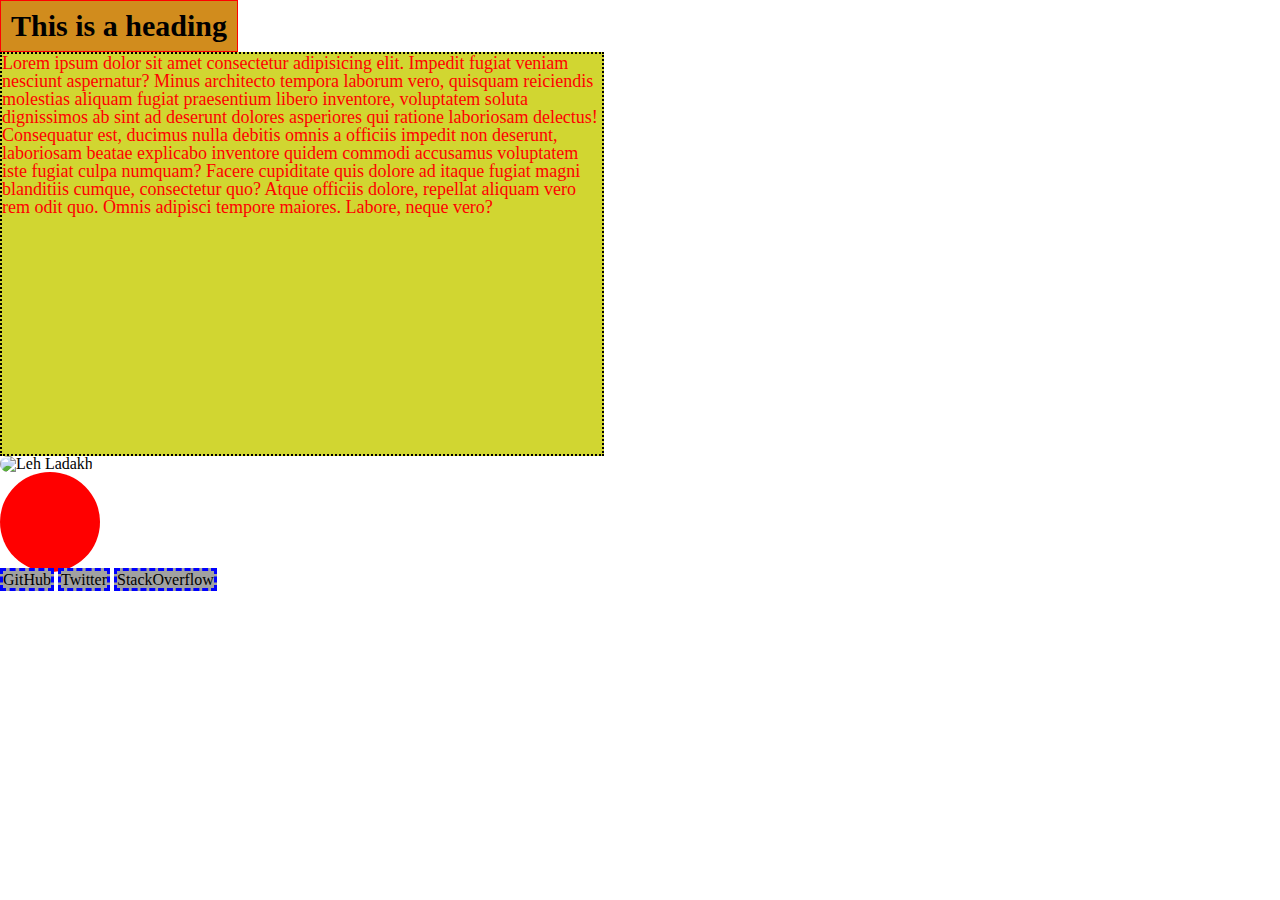
==== block-BHaaap/index.html @ b3297707 "Box Model - Assignment 1" ====
<!DOCTYPE html>
<html lang="en">
<head>
    <meta charset="UTF-8">
    <meta name="viewport" content="width=device-width, initial-scale=1.0">
    <title>Box Model - Assignment 1</title>
    <link rel="stylesheet" href="stylesheet/style.css">
</head>
<body>
    <header>
        <h1>This is a heading</h1>
    </header>
    <p>Lorem ipsum dolor sit amet consectetur adipisicing elit. Impedit fugiat veniam nesciunt aspernatur? Minus architecto tempora laborum vero, quisquam reiciendis molestias aliquam fugiat praesentium libero inventore, voluptatem soluta dignissimos ab sint ad deserunt dolores asperiores qui ratione laboriosam delectus! Consequatur est, ducimus nulla debitis omnis a officiis impedit non deserunt, laboriosam beatae explicabo inventore quidem commodi accusamus voluptatem iste fugiat culpa numquam? Facere cupiditate quis dolore ad itaque fugiat magni blanditiis cumque, consectetur quo? Atque officiis dolore, repellat aliquam vero rem odit quo. Omnis adipisci tempore maiores. Labore, neque vero?</p>
    <img src="/img/leh.jpg" alt="Leh Ladakh">
    <section>
    </section>
    <footer>
        <nav>
            <a href="https://github.com/">GitHub</a>
            <a href="https://twitter.com/home">Twitter</a>
            <a href="https://stackoverflow.com/">StackOverflow</a>
        </nav>
    </footer>
</body>
</html>
---- block-BHaaap/stylesheet/style.css ----
/* Eric Meyer CSS Resets */
/* http://meyerweb.com/eric/tools/css/reset/ 
   v2.0 | 20110126
   License: none (public domain)
*/

html, body, div, span, applet, object, iframe,
h1, h2, h3, h4, h5, h6, p, blockquote, pre,
a, abbr, acronym, address, big, cite, code,
del, dfn, em, img, ins, kbd, q, s, samp,
small, strike, strong, sub, sup, tt, var,
b, u, i, center,
dl, dt, dd, ol, ul, li,
fieldset, form, label, legend,
table, caption, tbody, tfoot, thead, tr, th, td,
article, aside, canvas, details, embed, 
figure, figcaption, footer, header, hgroup, 
menu, nav, output, ruby, section, summary,
time, mark, audio, video {
	margin: 0;
	padding: 0;
	border: 0;
	font-size: 100%;
	font: inherit;
	vertical-align: baseline;
}
/* HTML5 display-role reset for older browsers */
article, aside, details, figcaption, figure, 
footer, header, hgroup, menu, nav, section {
	display: block;
}
body {
	line-height: 1;
}
ol, ul {
	list-style: none;
}
blockquote, q {
	quotes: none;
}
blockquote:before, blockquote:after,
q:before, q:after {
	content: '';
	content: none;
}
table {
	border-collapse: collapse;
	border-spacing: 0;
}

/* CSS Resets End */

/* Custom Styling Begins */

h1 {
    font-size: 30px;
    color: black;
    font-weight: 700;
    background-color: #D18C1D;
    border: 1px solid red;
    display: inline-block;
    padding: 10px;
}

p {
    font-size: 18px;
    color: red;
    font-weight: 400;
    display: block;
    width: 600px;
    height: 400px;
    border: 2px dotted black;
    background-color: #d1d631;
}

img {
    border-radius: 20px;
    width: 300px;
    height: 200px;
}

section {
    display: block;
    background-color: red;
    width: 100px;
    height: 100px;
    border-radius: 50%;
}

a {
    display: inline;
    border: 3px dashed blue;
    background-color: #a1a1a1;
    text-decoration: none;
    color:black;
}
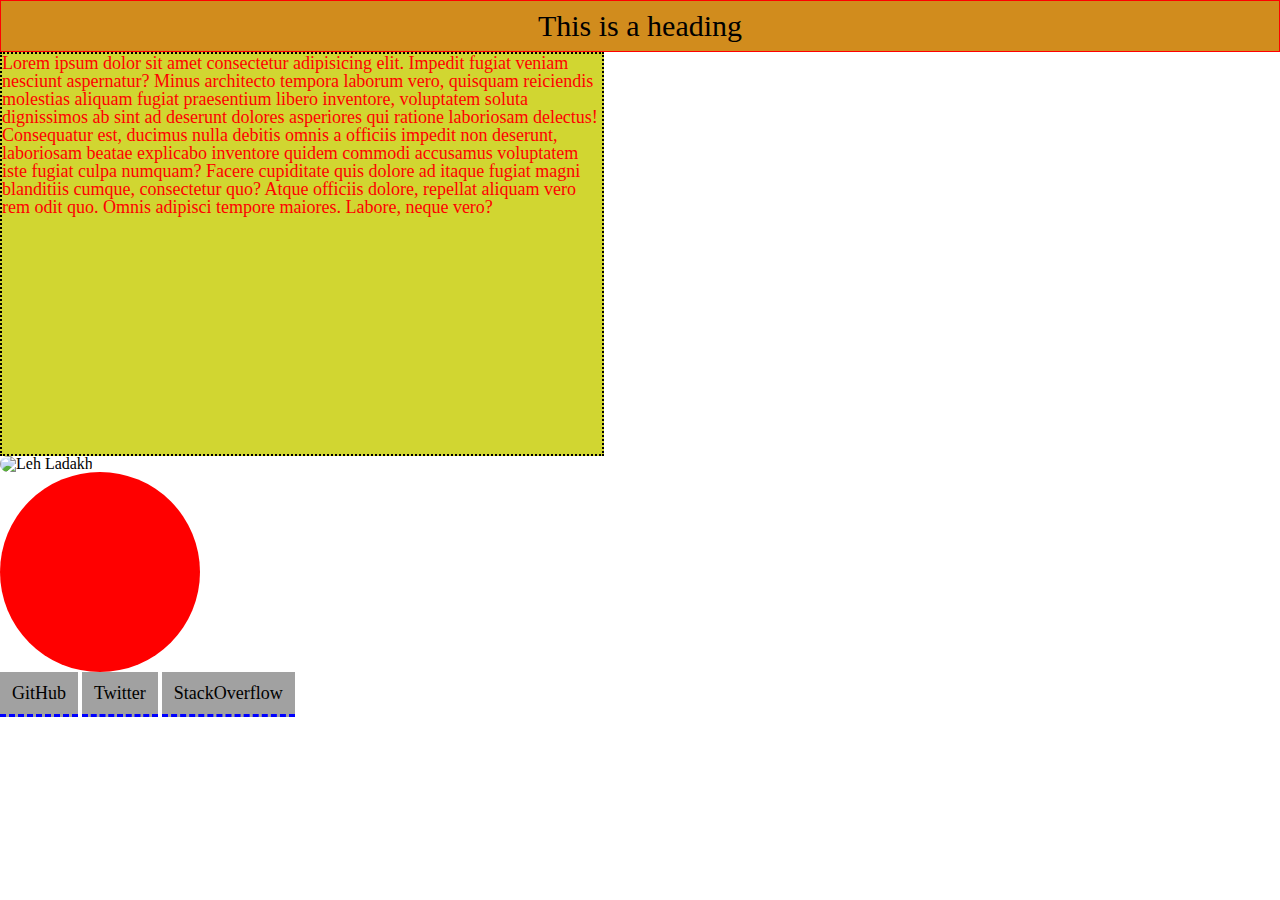
==== commit 47ae6f74: "Modified design after feedback" ====
--- a/block-BHaaap/index.html
+++ b/block-BHaaap/index.html
@@ -10,9 +10,10 @@
     <header>
         <h1>This is a heading</h1>
     </header>
-    <p>Lorem ipsum dolor sit amet consectetur adipisicing elit. Impedit fugiat veniam nesciunt aspernatur? Minus architecto tempora laborum vero, quisquam reiciendis molestias aliquam fugiat praesentium libero inventore, voluptatem soluta dignissimos ab sint ad deserunt dolores asperiores qui ratione laboriosam delectus! Consequatur est, ducimus nulla debitis omnis a officiis impedit non deserunt, laboriosam beatae explicabo inventore quidem commodi accusamus voluptatem iste fugiat culpa numquam? Facere cupiditate quis dolore ad itaque fugiat magni blanditiis cumque, consectetur quo? Atque officiis dolore, repellat aliquam vero rem odit quo. Omnis adipisci tempore maiores. Labore, neque vero?</p>
-    <img src="/img/leh.jpg" alt="Leh Ladakh">
     <section>
+        <p>Lorem ipsum dolor sit amet consectetur adipisicing elit. Impedit fugiat veniam nesciunt aspernatur? Minus architecto tempora laborum vero, quisquam reiciendis molestias aliquam fugiat praesentium libero inventore, voluptatem soluta dignissimos ab sint ad deserunt dolores asperiores qui ratione laboriosam delectus! Consequatur est, ducimus nulla debitis omnis a officiis impedit non deserunt, laboriosam beatae explicabo inventore quidem commodi accusamus voluptatem iste fugiat culpa numquam? Facere cupiditate quis dolore ad itaque fugiat magni blanditiis cumque, consectetur quo? Atque officiis dolore, repellat aliquam vero rem odit quo. Omnis adipisci tempore maiores. Labore, neque vero?</p>
+        <img src="/img/leh.jpg" alt="Leh Ladakh">
+        <div class="circle"></div>
     </section>
     <footer>
         <nav>
--- a/block-BHaaap/stylesheet/style.css
+++ b/block-BHaaap/stylesheet/style.css
@@ -54,18 +54,15 @@
 
 h1 {
     font-size: 30px;
-    color: black;
-    font-weight: 700;
     background-color: #D18C1D;
     border: 1px solid red;
-    display: inline-block;
+    text-align: center;
     padding: 10px;
 }
 
 p {
     font-size: 18px;
     color: red;
-    font-weight: 400;
     display: block;
     width: 600px;
     height: 400px;
@@ -79,18 +76,19 @@
     height: 200px;
 }
 
-section {
-    display: block;
+.circle {
     background-color: red;
-    width: 100px;
-    height: 100px;
+    width: 200px;
+    height: 200px;
     border-radius: 50%;
 }
 
 a {
-    display: inline;
-    border: 3px dashed blue;
+    display: inline-block;
+    border-bottom: 3px dashed blue;
     background-color: #a1a1a1;
     text-decoration: none;
     color:black;
+    font-size: 18px; 
+    padding: 12px;
 }